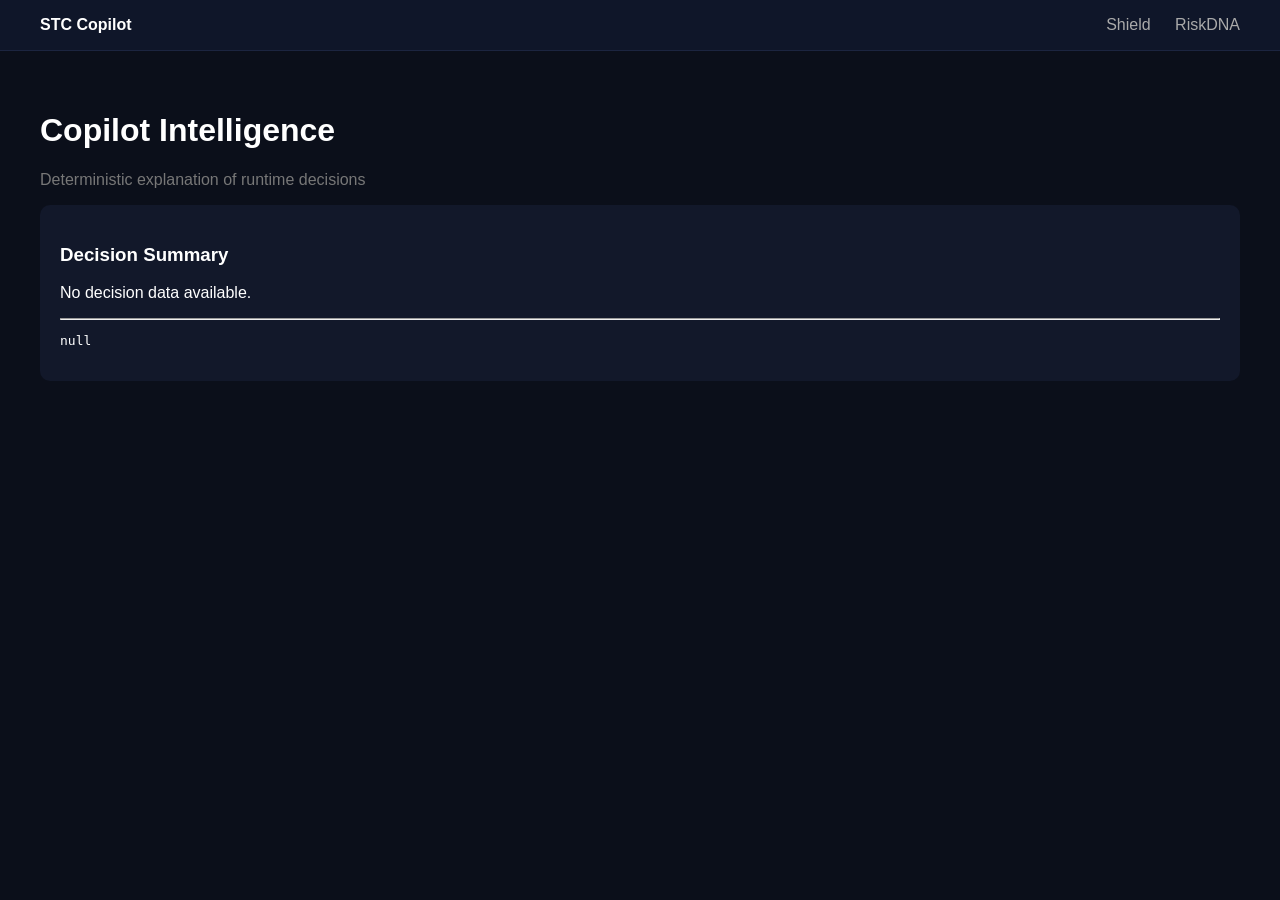
==== copilot/index.html @ ea7912ff "phase 6 copilot intelligence layer" ====
<!DOCTYPE html>
<html lang="en">
<head>
  <meta charset="UTF-8" />
  <title>STC Copilot</title>
  <link rel="stylesheet" href="/css/shield.css" />
</head>

<body>

<header class="nav">
  <div class="nav-inner">
    <strong>STC Copilot</strong>

    <nav>
      <a href="/shield/">Shield</a>
      <a href="/riskdna/">RiskDNA</a>
    </nav>
  </div>
</header>

<main class="container">

  <h1>Copilot Intelligence</h1>
  <p class="muted">Deterministic explanation of runtime decisions</p>

  <div class="card" id="copilot-output">
    <p class="muted">Analyzing decision...</p>
  </div>

</main>

<script>
const output = document.getElementById("copilot-output");

// pull last decision (we will store this in next step)
const decision = JSON.parse(localStorage.getItem("lastDecision"));

function generateExplanation(data) {
  if (!data) {
    return "No decision data available.";
  }

  if (data.allow === false) {
    return `
      Access denied due to elevated risk signals.
      The system detected policy constraints triggered by risk evaluation.
      Recommended action: review obligations and reduce risk score.
    `;
  }

  return `
    Access granted. Risk signals are within acceptable thresholds.
    Session issued successfully with enforced controls.
  `;
}

output.innerHTML = `
  <h3>Decision Summary</h3>
  <p>${generateExplanation(decision)}</p>

  <hr/>

  <pre>${JSON.stringify(decision, null, 2)}</pre>
`;
</script>

</body>
</html>
---- css/shield.css ----
body {
  margin: 0;
  background: #0b0f1a;
  color: #fff;
  font-family: Inter, Arial, sans-serif;
}

.nav {
  background: #0f1629;
  border-bottom: 1px solid #1c2540;
}

.nav-inner {
  max-width: 1200px;
  margin: auto;
  padding: 16px;
  display: flex;
  justify-content: space-between;
  align-items: center;
}

.nav a {
  color: #aaa;
  margin-left: 20px;
  text-decoration: none;
}

.nav a:hover {
  color: #fff;
}

.container {
  max-width: 1200px;
  margin: auto;
  padding: 40px;
}

.consolebar {
  margin-bottom: 20px;
}

.console-layout {
  display: grid;
  grid-template-columns: 250px 1fr 300px;
  gap: 20px;
}

.card {
  background: #12182a;
  padding: 20px;
  border-radius: 10px;
}

.muted {
  color: #777;
}

#findings-list li {
  cursor: pointer;
  padding: 8px;
  border-radius: 6px;
}

#findings-list li:hover {
  background: #1c2540;
}

#findings-list li.active {
  background: #2a3a6a;
  color: #00ffd0;
}
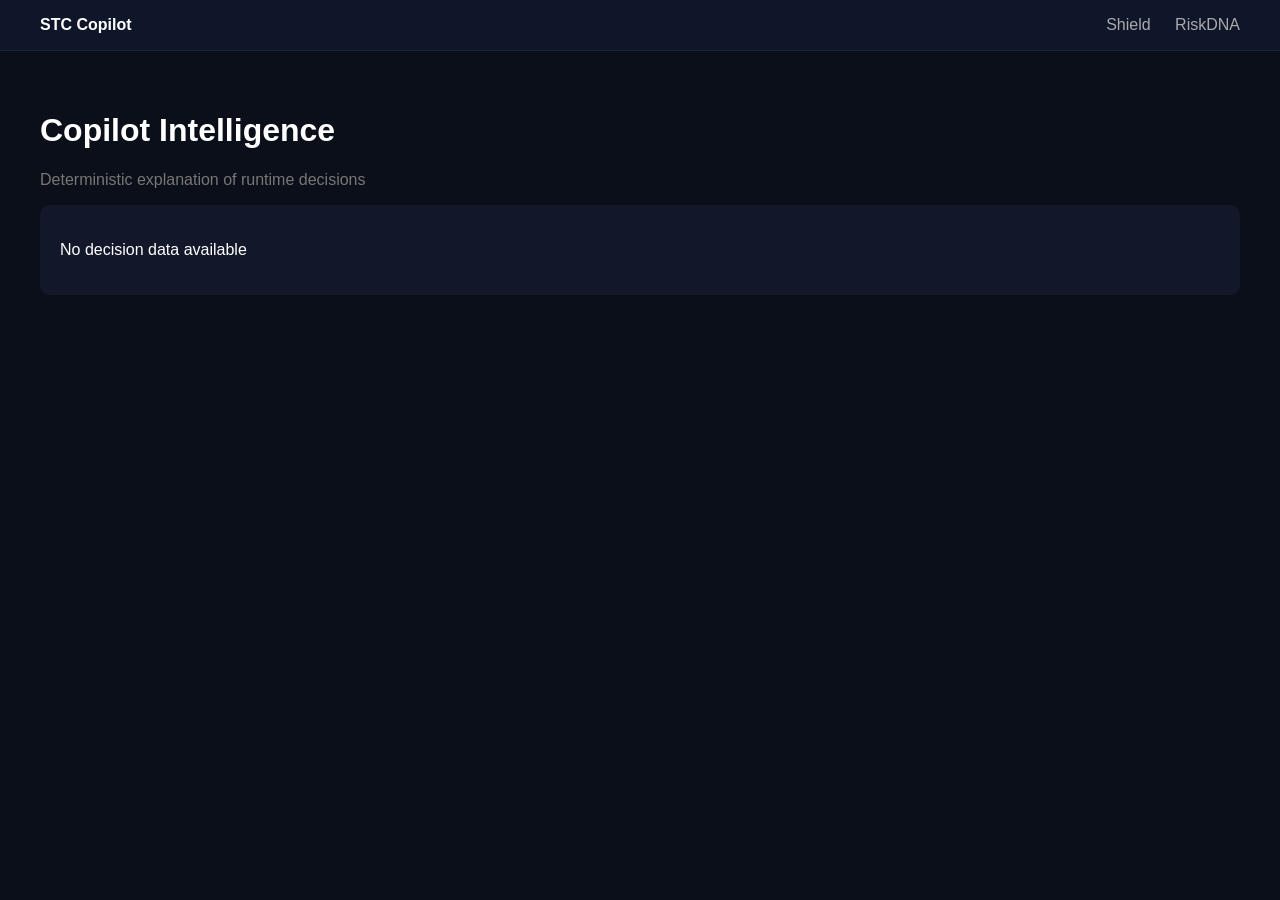
==== commit 107d1e6e: "website rebuild" ====
--- a/copilot/index.html
+++ b/copilot/index.html
@@ -31,38 +31,42 @@
 </main>
 
 <script>
-const output = document.getElementById("copilot-output");
+async function runCopilot() {
+  const data = JSON.parse(localStorage.getItem("lastDecision"));
 
-// pull last decision (we will store this in next step)
-const decision = JSON.parse(localStorage.getItem("lastDecision"));
-
-function generateExplanation(data) {
   if (!data) {
-    return "No decision data available.";
+    document.getElementById("copilot-output").innerHTML =
+      "<p>No decision data available</p>";
+    return;
   }
 
-  if (data.allow === false) {
-    return `
-      Access denied due to elevated risk signals.
-      The system detected policy constraints triggered by risk evaluation.
-      Recommended action: review obligations and reduce risk score.
+  try {
+    const res = await fetch("https://copilot-engine.fly.dev/ask/explain", {
+      method: "POST",
+      headers: {
+        "Content-Type": "application/json"
+      },
+      body: JSON.stringify({
+        question: "Explain this decision",
+        context: data,
+        mode: "copilot"
+      })
+    });
+
+    const result = await res.json();
+
+    document.getElementById("copilot-output").innerHTML = `
+      <h3>Copilot Response</h3>
+      <p>${result.answer || "No explanation returned"}</p>
     `;
+
+  } catch (err) {
+    document.getElementById("copilot-output").innerHTML =
+      `<p>Error: ${err.message}</p>`;
   }
-
-  return `
-    Access granted. Risk signals are within acceptable thresholds.
-    Session issued successfully with enforced controls.
-  `;
 }
 
-output.innerHTML = `
-  <h3>Decision Summary</h3>
-  <p>${generateExplanation(decision)}</p>
-
-  <hr/>
-
-  <pre>${JSON.stringify(decision, null, 2)}</pre>
-`;
+runCopilot();
 </script>
 
 </body>
--- a/css/shield.css
+++ b/css/shield.css
@@ -69,3 +69,12 @@
   background: #2a3a6a;
   color: #00ffd0;
 }
+
+#findings-list li {
+  cursor: pointer;
+  margin-bottom: 10px;
+}
+
+#findings-list li:hover {
+  color: #00ffd0;
+}
